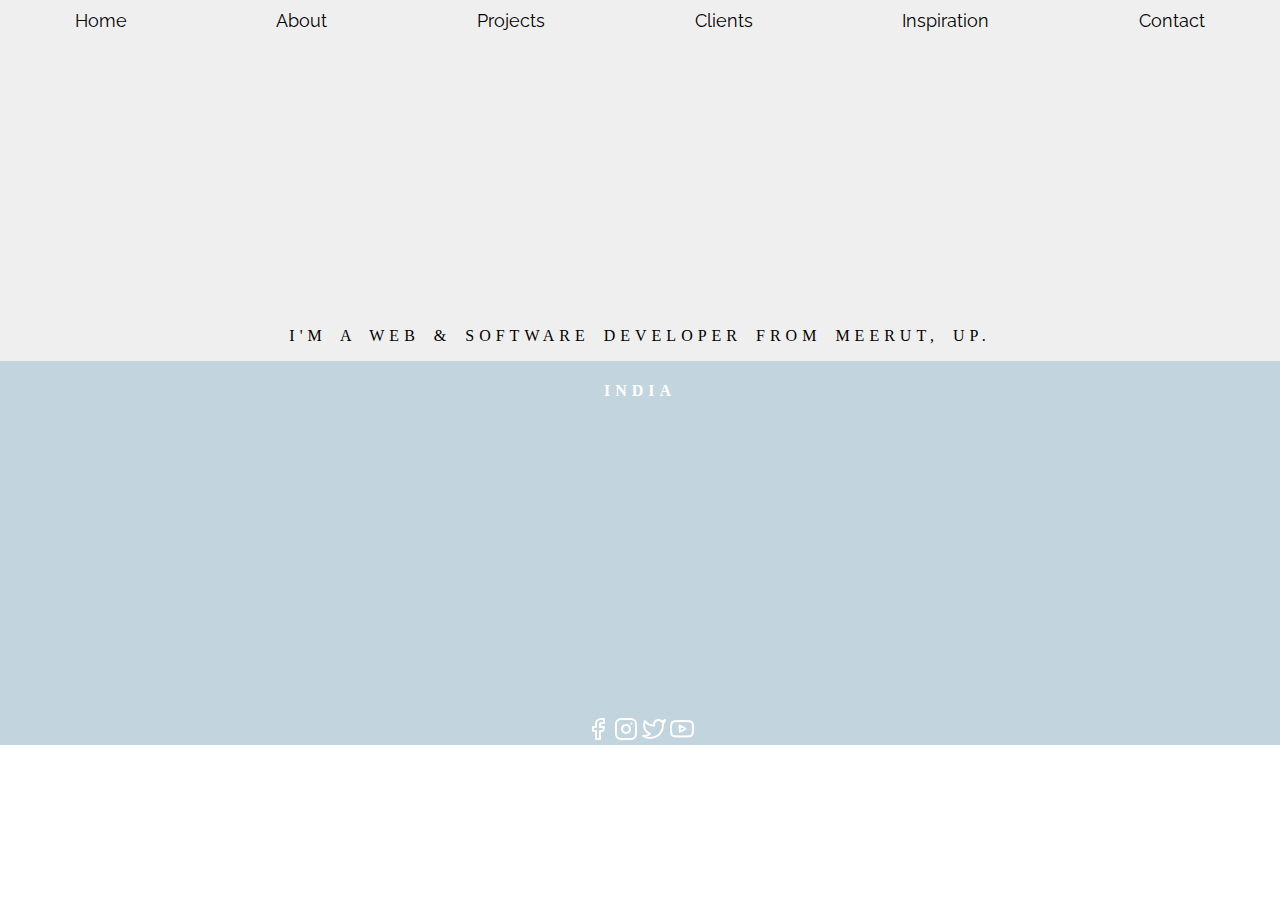
==== about.html @ d8f3b077 "pages added" ====
<!DOCTYPE html>
<html lang="en">
<head>
    <meta charset="UTF-8">
    <meta http-equiv="X-UA-Compatible" content="IE=edge">
    <meta name="viewport" content="width=device-width, initial-scale=1.0">
    <meta name="author" content="Priyansh Kumar">
    <link rel="stylesheet" type="text/css" href="aboutStyle.css">
    <link rel="preconnect" href="https://fonts.gstatic.com">
    <link href="https://fonts.googleapis.com/css2?family=Raleway&display=swap" rel="stylesheet">
    <title>About</title>
</head>
<body>
    <div class="container">
        <div class="nav">
            <ul>
                <li><a href="index.html">Home</a></li>
                <li><a href="about.html">About</a></li>
                <li><a href="project.html">Projects</a></li>
                <li><a href="clients.html">Clients</a></li>
                <li><a href="inspiration.html">Inspiration</a></li>
                <li><a href="contact.html">Contact</a></li>
            </ul>
        </div>
    </div>
    <div class="section section-font">
        <p>I'm a web & software developer from Meerut, UP.</p>
    </div>
    <div class="footer">
        <div class="section-font">
            <h4>India</h4>
        </div>
        <div> 
            <a href="#fb"><img src="images/facebook.svg" alt="facebook icon"></a>
            <a href="#insta"><img src="images/instagram.svg" alt="instagram icon"></a>
            <a href="#twitter"><img src="images/twitter.svg" alt="twitter icon"></a>
            <a href="#youtube"><img src="images/youtube.svg" alt="youtube icon"></a>
        </div>
    </div>
</body>
</html>
---- aboutStyle.css ----
body {
    margin: 0;
}
* {
    box-sizing: border-box;
}
.nav ul {
    display: flex;
    background-color: rgb(240, 239, 239);
    justify-content: space-around;
    list-style-type: none;
    padding: 0;
    margin: 0;
}
.nav li {
    float: left;
}
li a {
    text-decoration: none;
    display: block;
    color: black;
    /* background-color: darkblue; */
    padding: 10px 20px;
    font-size: 1.1rem;
    font-family: 'Raleway', sans-serif;

}
.section {
    display: flex;
    /* background-color: rgba(211, 211, 211, 0.5); */
    background-color: rgb(240, 239, 239);
    height:20rem;
    justify-content: center;
    align-items: flex-end;
    /* letter-spacing: 5px;
    word-spacing: 5px;
    text-transform: uppercase; */
    text-align: center;
}
.section-font {
    letter-spacing: 5px;
    word-spacing: 5px;
    text-transform: uppercase;
}
.footer {
    /* display: flex;
    background-color: rgb(194, 212, 221);
    height: 24rem; */

    display: flex;
    background-color: rgb(194, 212, 221);
    /* width: 100%; */
    justify-content: space-between;
    align-items: center;
    flex-flow:column;
    height: 24rem;
    color: white;
}
/* .container {
    display:flex;
    background-color: lightgrey;
} */

@media screen and (max-width: 650px) {
    .nav ul {
        flex-flow: column;
        align-items: center;

    }
}
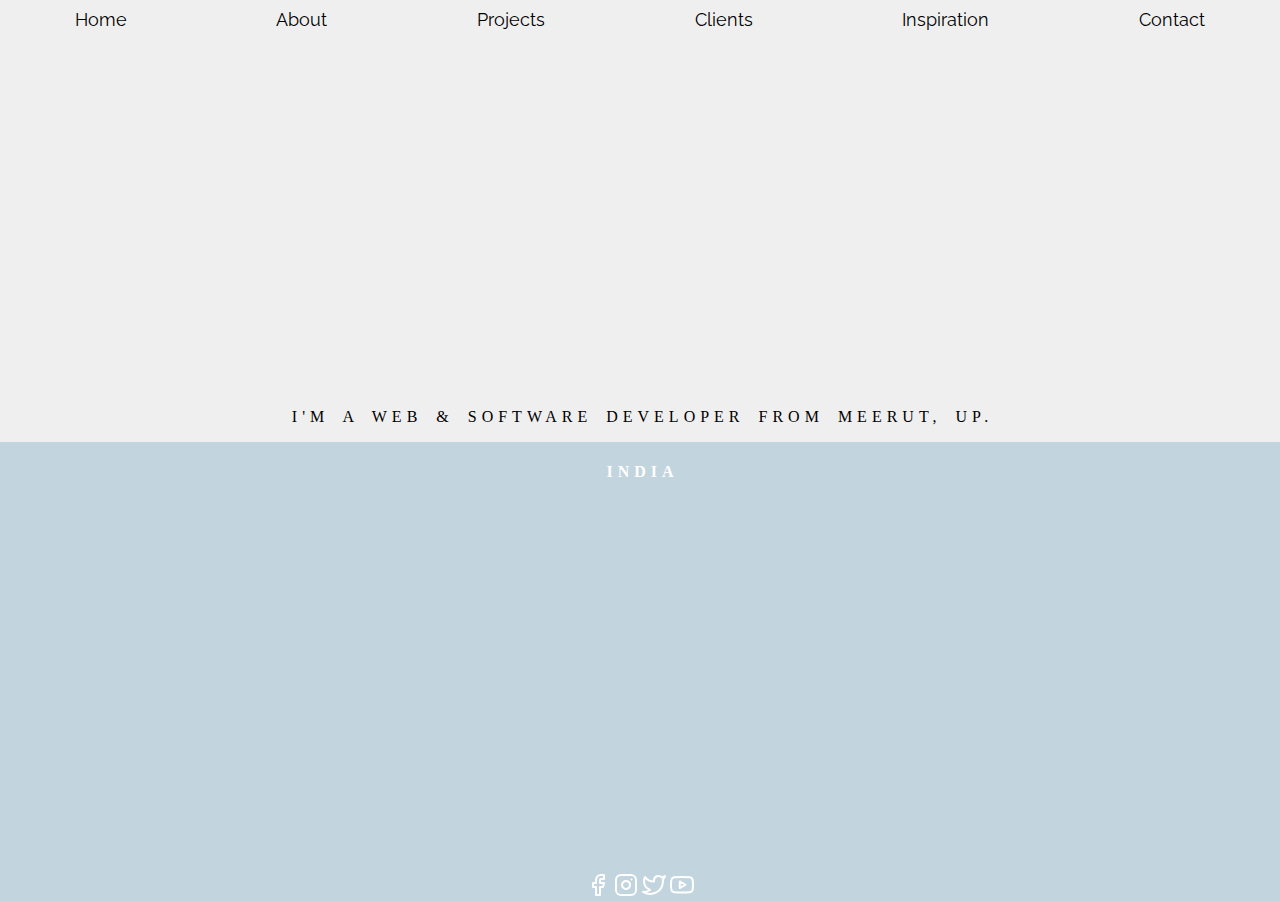
==== commit 742ecf74: "made more responsive" ====
--- a/about.html
+++ b/about.html
@@ -23,12 +23,12 @@
             </ul>
         </div>
     </div>
-    <div class="section section-font">
-        <p>I'm a web & software developer from Meerut, UP.</p>
+    <div class="section">
+        <p class="section-font">I'm a web &amp; software developer from Meerut, UP.</p>
     </div>
     <div class="footer">
-        <div class="section-font">
-            <h4>India</h4>
+        <div>
+            <h4 class="section-font">India</h4>
         </div>
         <div> 
             <a href="#fb"><img src="images/facebook.svg" alt="facebook icon"></a>
--- a/aboutStyle.css
+++ b/aboutStyle.css
@@ -21,27 +21,30 @@
     display: block;
     color: black;
     /* background-color: darkblue; */
-    padding: 10px 20px;
+    padding: 1vh 1.04vh;
     font-size: 1.1rem;
     font-family: 'Raleway', sans-serif;
-
+    
 }
 .section {
     display: flex;
     /* background-color: rgba(211, 211, 211, 0.5); */
     background-color: rgb(240, 239, 239);
-    height:20rem;
+    /* height:20rem; */
+    height: 44.8vh;
     justify-content: center;
     align-items: flex-end;
     /* letter-spacing: 5px;
     word-spacing: 5px;
     text-transform: uppercase; */
     text-align: center;
+    
 }
 .section-font {
     letter-spacing: 5px;
     word-spacing: 5px;
     text-transform: uppercase;
+    margin-right: -5px; /* to end the letter-spacing from last letter */
 }
 .footer {
     /* display: flex;
@@ -54,8 +57,10 @@
     justify-content: space-between;
     align-items: center;
     flex-flow:column;
-    height: 24rem;
+    /* height: 24rem; */
+    height: 51vh;
     color: white;
+
 }
 /* .container {
     display:flex;
@@ -66,6 +71,5 @@
     .nav ul {
         flex-flow: column;
         align-items: center;
-
     }
 }